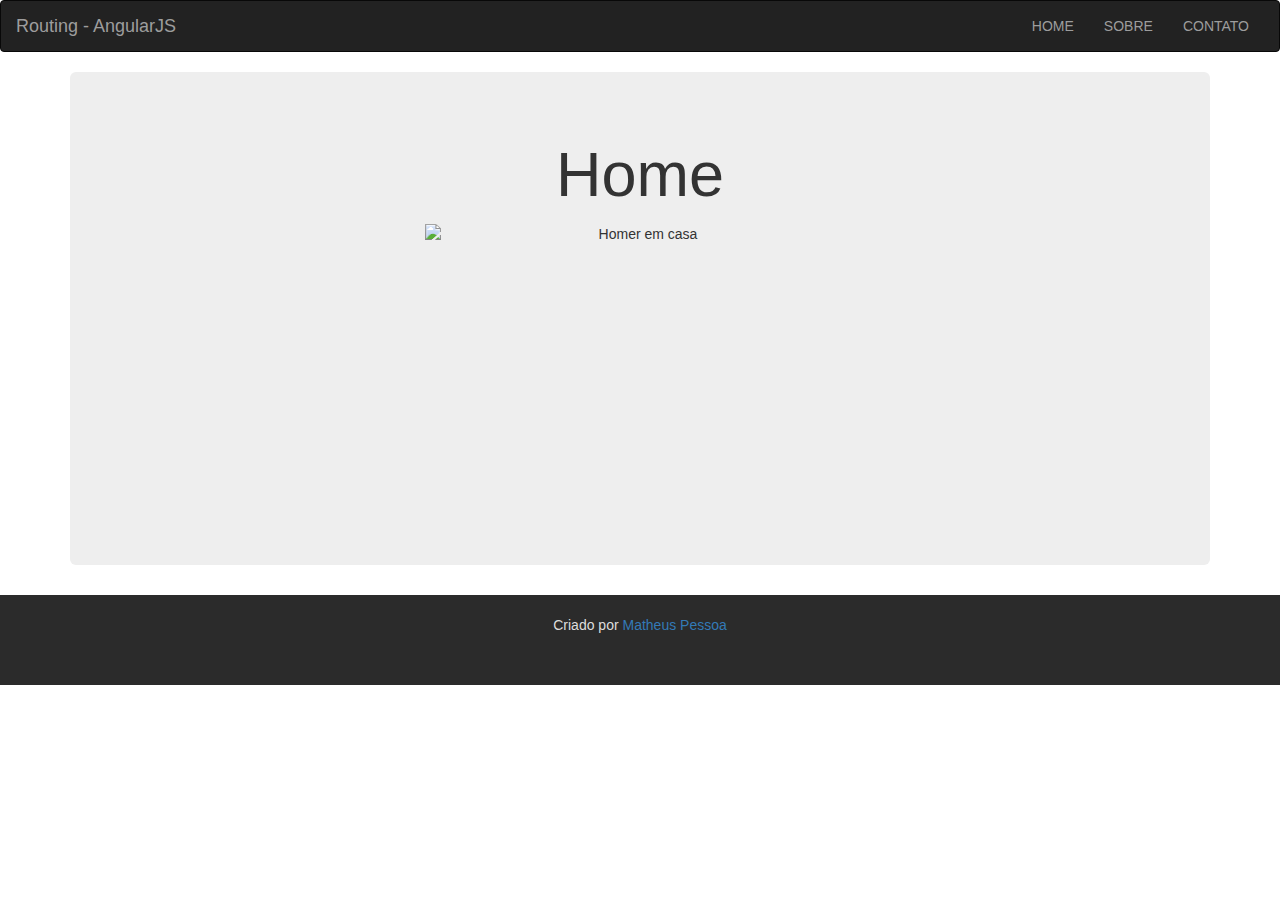
==== index.html @ 5f0b5a1d "Pagina inicial criada. Estrutura feita" ====
<!DOCTYPE html>
<html lang="pt" ng-app="app">

<head>
    <title>Routing - AngularJS</title>

    <meta charset="utf-8">
    <meta name="description" content="Página controlada pelo rout do AngularJS">
    <meta name="viewport" content="width=device-width, initial-scale=1.0">

    <!-- Bootstrap -->
    <link rel="stylesheet" href="css/bootstrap.min.css">
    <link rel="stylesheet" href="css/font-awesome.css">
    <!-- Estilos -->
    <link rel="stylesheet" href="css/styles.css">
</head>

<body ng-controller="mainCtrl">

    <my-header></my-header>
    <div class="container">
        <!-- AngularJS templating -->
        <!-- área aonde o conteúdo será injetado -->
        <div ng-view></div>
    </div>
    <my-footer></my-footer>

    <!-- jQuery -->
    <script src="js/jquery.min.js"></script>
    <!-- Bootstrap -->
    <script src="js/bootstrap.min.js"></script>
    <!-- AngularJS -->
    <script src="js/angular.min.js"></script>
    <!-- AngularJS Route -->
    <script src="js/angular-route.min.js"></script>
    <!-- Scripts -->
    <script src="js/app.js"></script>
    <script src="js/controllers/controllers.js"></script>
    <script src="js/directives/directives.js"></script>
</body>

</html>
---- css/styles.css ----
/* alinhar imagens no meio da página */
.img-responsive {
    margin: 0 auto;
    width: 450px;
    height: 293px;
    padding: 0px 10px 0px 10px;
}


footer {
    background-color: #2b2b2b;
    color: #ddd;
    padding-top: 20px;
    padding-bottom: 40px;
}
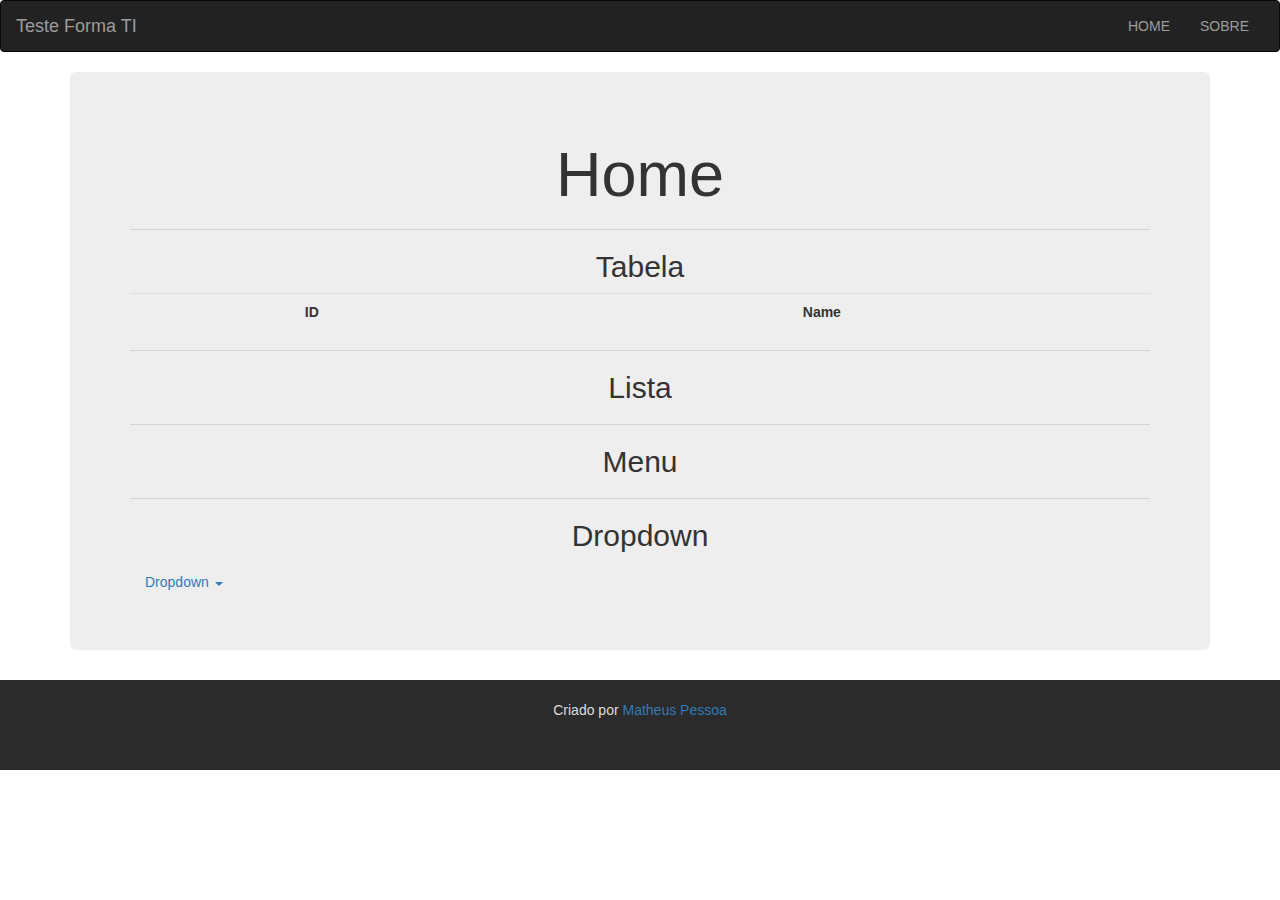
==== commit 1afee5b8: "Exemplos utilizando a API desenvolvidas. Sobre atualizado." ====
--- a/index.html
+++ b/index.html
@@ -2,10 +2,10 @@
 <html lang="pt" ng-app="app">
 
 <head>
-    <title>Routing - AngularJS</title>
+    <title>Teste Forma TI</title>
 
     <meta charset="utf-8">
-    <meta name="description" content="Página controlada pelo rout do AngularJS">
+    <meta name="description" content="Teste Forma TI">
     <meta name="viewport" content="width=device-width, initial-scale=1.0">
 
     <!-- Bootstrap -->
@@ -29,11 +29,9 @@
     <script src="js/jquery.min.js"></script>
     <!-- Bootstrap -->
     <script src="js/bootstrap.min.js"></script>
-    <!-- AngularJS -->
+    <!-- AngularJS e Scripts -->
     <script src="js/angular.min.js"></script>
-    <!-- AngularJS Route -->
     <script src="js/angular-route.min.js"></script>
-    <!-- Scripts -->
     <script src="js/app.js"></script>
     <script src="js/controllers/controllers.js"></script>
     <script src="js/directives/directives.js"></script>
--- a/css/styles.css
+++ b/css/styles.css
@@ -6,10 +6,17 @@
     padding: 0px 10px 0px 10px;
 }
 
-
 footer {
     background-color: #2b2b2b;
     color: #ddd;
     padding-top: 20px;
     padding-bottom: 40px;
 }
+
+table tr th{
+    text-align: center;
+}
+
+table tr td{
+    text-align: center;
+}
